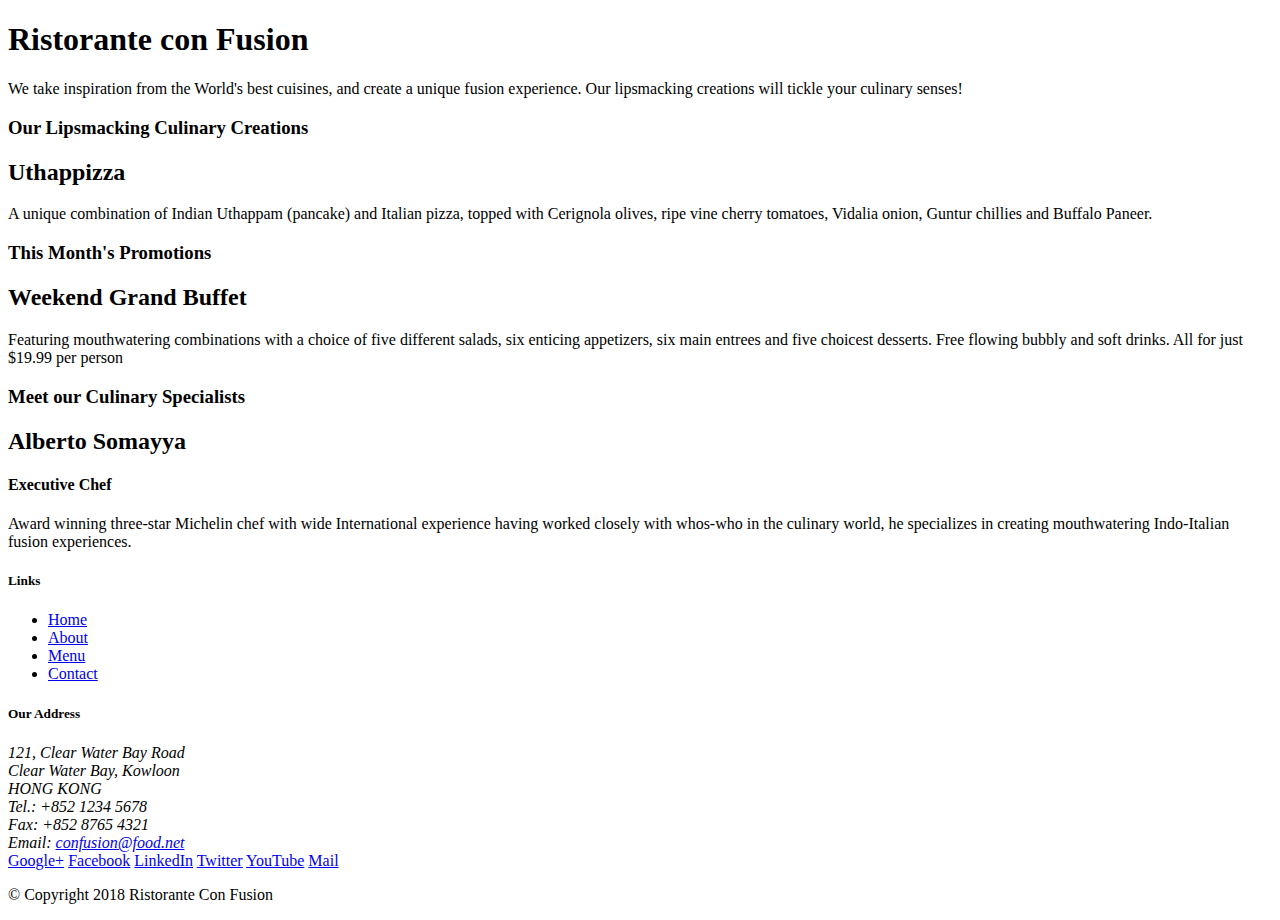
==== index.html @ 7bbf3110 "first commit" ====
<!DOCTYPE html>
<html lang="en">

<head>
    <!-- Required meta tags always come first -->
    <meta charset="utf-8">
    <meta name="viewport" content="width=device-width, initial-scale=1, shrink-to-fit=no">
    <meta http-equiv="x-ua-compatible" content="ie=edge">

    <!-- Bootstrap CSS -->
    <link rel="stylesheet" href="node_modules/bootstrap/dist/css/bootstrap.min.css">
    <title>Ristorante Con Fusion</title>
</head>

<body>

    <header class = 'jumbotron'>
        <div class='container'>
            <div class='row'>
                <div class='col-12 col-sm-6'>
                    <h1>Ristorante con Fusion</h1>
                    <p>We take inspiration from the World's best cuisines, and create a unique fusion experience. Our lipsmacking creations will tickle your culinary senses!</p>
                </div>
                <div class='col-12 col-sm'>
                </div>
            </div>
        </div>
    </header>

    <div class = "container">
        <div class = 'row'>
            <div class='col-12 col-sm-4 order-sm-last col-md-3'>
                <h3>Our Lipsmacking Culinary Creations</h3>
            </div>
            <div class='col-12 col-sm order-sm-first col-md'>
                <h2>Uthappizza</h2>
                <p>A unique combination of Indian Uthappam (pancake) and Italian pizza, topped with Cerignola olives, ripe vine cherry tomatoes, Vidalia onion, Guntur chillies and Buffalo Paneer.</p>
            </div>
        </div>


        <div class = 'row'>
            <div class='col-12 col-sm-4 order-sm-last col-md-3'>
                <h3>This Month's Promotions</h3>
            </div>
            <div class = 'col-12 col-sm order-sm-first col-md'>
                <h2>Weekend Grand Buffet</h2>
                <p>Featuring mouthwatering combinations with a choice of five different salads, six enticing appetizers, six main entrees and five choicest desserts. Free flowing bubbly and soft drinks. All for just $19.99 per person </p>
            </div>
        </div>

        <div class='row'>
            <div class='col-12 col-sm-4 order-sm-last col-md-3'>
                <h3>Meet our Culinary Specialists</h3>
            </div>
            <div class='col-12 col-sm order-sm-first col-md'>
                <h2>Alberto Somayya</h2>
                <h4>Executive Chef</h4>
                <p>Award winning three-star Michelin chef with wide International experience having worked closely with whos-who in the culinary world, he specializes in creating mouthwatering Indo-Italian fusion experiences. </p>
            </div>
        </div>
    </div>

    <footer>
        <div class = 'container'>
            <div class = 'row'>             
                <div col = 'col-4 offset-1 col-sm-2'>
                    <h5>Links</h5>
                    <ul>
                        <li><a href="#">Home</a></li>
                        <li><a href="#">About</a></li>
                        <li><a href="#">Menu</a></li>
                        <li><a href="#">Contact</a></li>
                    </ul>
                </div>
                <div class = 'col-7 col-sm-5'>
                    <h5>Our Address</h5>
                    <address>
		              121, Clear Water Bay Road<br>
		              Clear Water Bay, Kowloon<br>
		              HONG KONG<br>
		              Tel.: +852 1234 5678<br>
		              Fax: +852 8765 4321<br>
		              Email: <a href="mailto:confusion@food.net">confusion@food.net</a>
		           </address>
                </div>
                <div class='col-12 col-sm-4'>
                    <div>
                        <a href="http://google.com/+">Google+</a>
                        <a href="http://www.facebook.com/profile.php?id=">Facebook</a>
                        <a href="http://www.linkedin.com/in/">LinkedIn</a>
                        <a href="http://twitter.com/">Twitter</a>
                        <a href="http://youtube.com/">YouTube</a>
                        <a href="mailto:">Mail</a>
                    </div>
                </div>
           </div>
           <div class='row justify-content-center'>             
                <div class='col-auto'>
                    <p>© Copyright 2018 Ristorante Con Fusion</p>
                </div>
           </div>
        </div>
    </footer>
    <script src="node_modules/jquery/dist/jquery.slim.min.js"></script>
    <script src="node_modules/popper.js/dist/umd/popper.min.js"></script>
    <script src="node_modules/bootstrap/dist/js/bootstrap.min.js"></script>

</body>

</html>
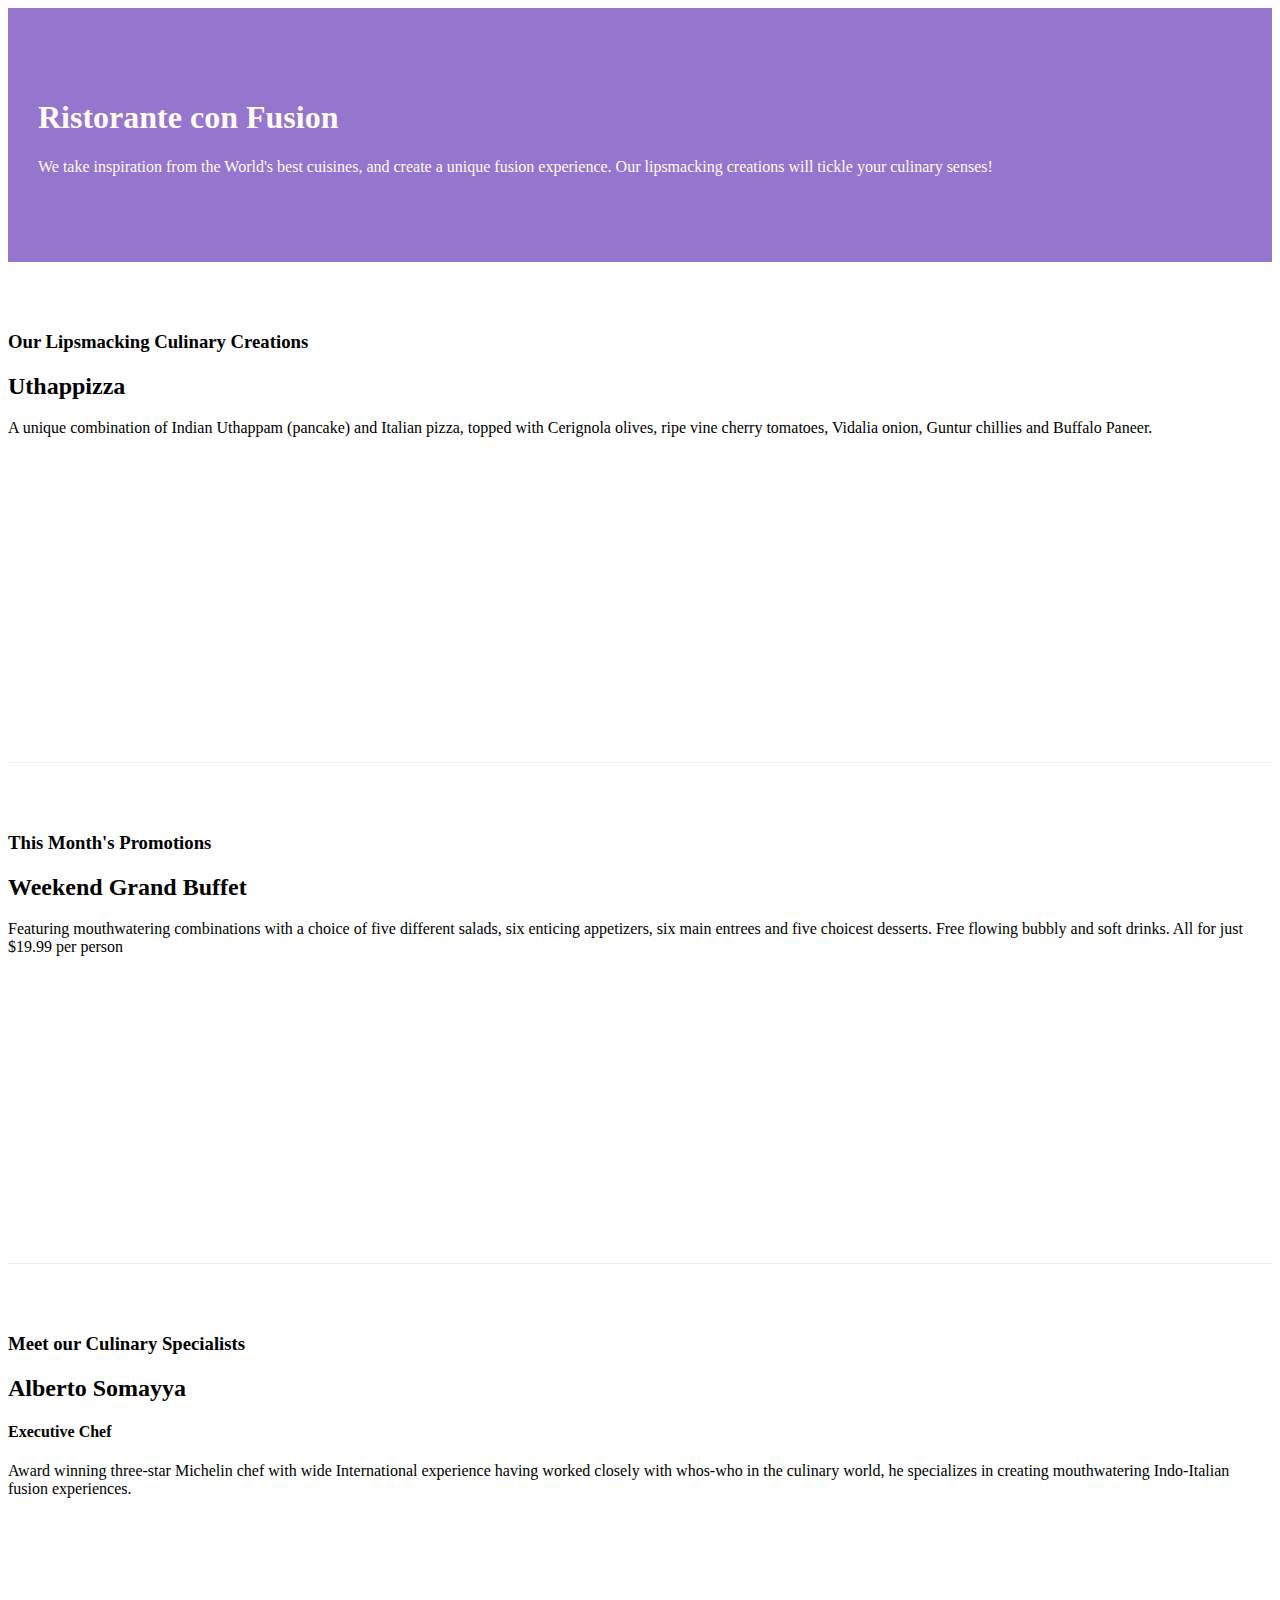
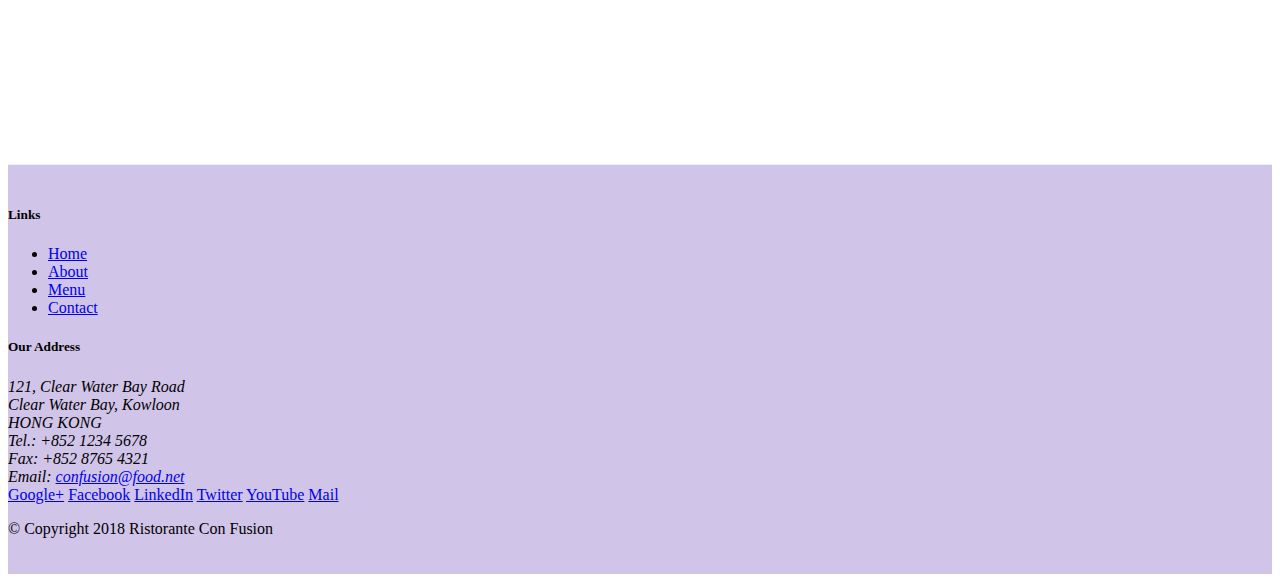
==== commit 1c10825f: "second commit" ====
--- a/index.html
+++ b/index.html
@@ -9,6 +9,7 @@
 
     <!-- Bootstrap CSS -->
     <link rel="stylesheet" href="node_modules/bootstrap/dist/css/bootstrap.min.css">
+    <link rel="stylesheet" href="css/styles.css">
     <title>Ristorante Con Fusion</title>
 </head>
 
@@ -16,7 +17,7 @@
 
     <header class = 'jumbotron'>
         <div class='container'>
-            <div class='row'>
+            <div class='row row-header'>
                 <div class='col-12 col-sm-6'>
                     <h1>Ristorante con Fusion</h1>
                     <p>We take inspiration from the World's best cuisines, and create a unique fusion experience. Our lipsmacking creations will tickle your culinary senses!</p>
@@ -28,7 +29,7 @@
     </header>
 
     <div class = "container">
-        <div class = 'row'>
+        <div class = 'row row-content align-items-center'>
             <div class='col-12 col-sm-4 order-sm-last col-md-3'>
                 <h3>Our Lipsmacking Culinary Creations</h3>
             </div>
@@ -39,7 +40,7 @@
         </div>
 
 
-        <div class = 'row'>
+        <div class = 'row row-content align-items-center'>
             <div class='col-12 col-sm-4 order-sm-last col-md-3'>
                 <h3>This Month's Promotions</h3>
             </div>
@@ -49,7 +50,7 @@
             </div>
         </div>
 
-        <div class='row'>
+        <div class='row row-content align-items-center'>
             <div class='col-12 col-sm-4 order-sm-last col-md-3'>
                 <h3>Meet our Culinary Specialists</h3>
             </div>
@@ -61,12 +62,12 @@
         </div>
     </div>
 
-    <footer>
+    <footer class='footer'>
         <div class = 'container'>
             <div class = 'row'>             
-                <div col = 'col-4 offset-1 col-sm-2'>
+                <div class = 'col-4 offset-1 col-sm-2'>
                     <h5>Links</h5>
-                    <ul>
+                    <ul class='list-unstyled'>
                         <li><a href="#">Home</a></li>
                         <li><a href="#">About</a></li>
                         <li><a href="#">Menu</a></li>
@@ -84,8 +85,8 @@
 		              Email: <a href="mailto:confusion@food.net">confusion@food.net</a>
 		           </address>
                 </div>
-                <div class='col-12 col-sm-4'>
-                    <div>
+                <div class='col-12 col-sm-4 align-self-center'>
+                    <div class='text-center'>
                         <a href="http://google.com/+">Google+</a>
                         <a href="http://www.facebook.com/profile.php?id=">Facebook</a>
                         <a href="http://www.linkedin.com/in/">LinkedIn</a>
--- a/css/styles.css
+++ b/css/styles.css
@@ -0,0 +1,31 @@
+.row-header {
+    margin: 0px auto;
+    padding:0px auto;
+}
+
+.row-content {
+    margin: 0px auto;
+    padding: 50px 0px 50px 0px;
+    border-bottom: 1px ridge;
+    min-height: 400px;
+}
+
+.footer {
+    background-color: #D1C4E9;
+    margin: 0px auto;
+    padding: 20px 0px 20px 0px;
+
+}
+
+.jumbotron{
+    padding: 70px 30px 70px 30px;
+    margin: 0px auto;
+    background: #9575cd;
+    color: floralwhite;
+}
+
+.address{
+    font-size: 80%;
+    margin: 0px;
+    color: #0f0f0f;
+}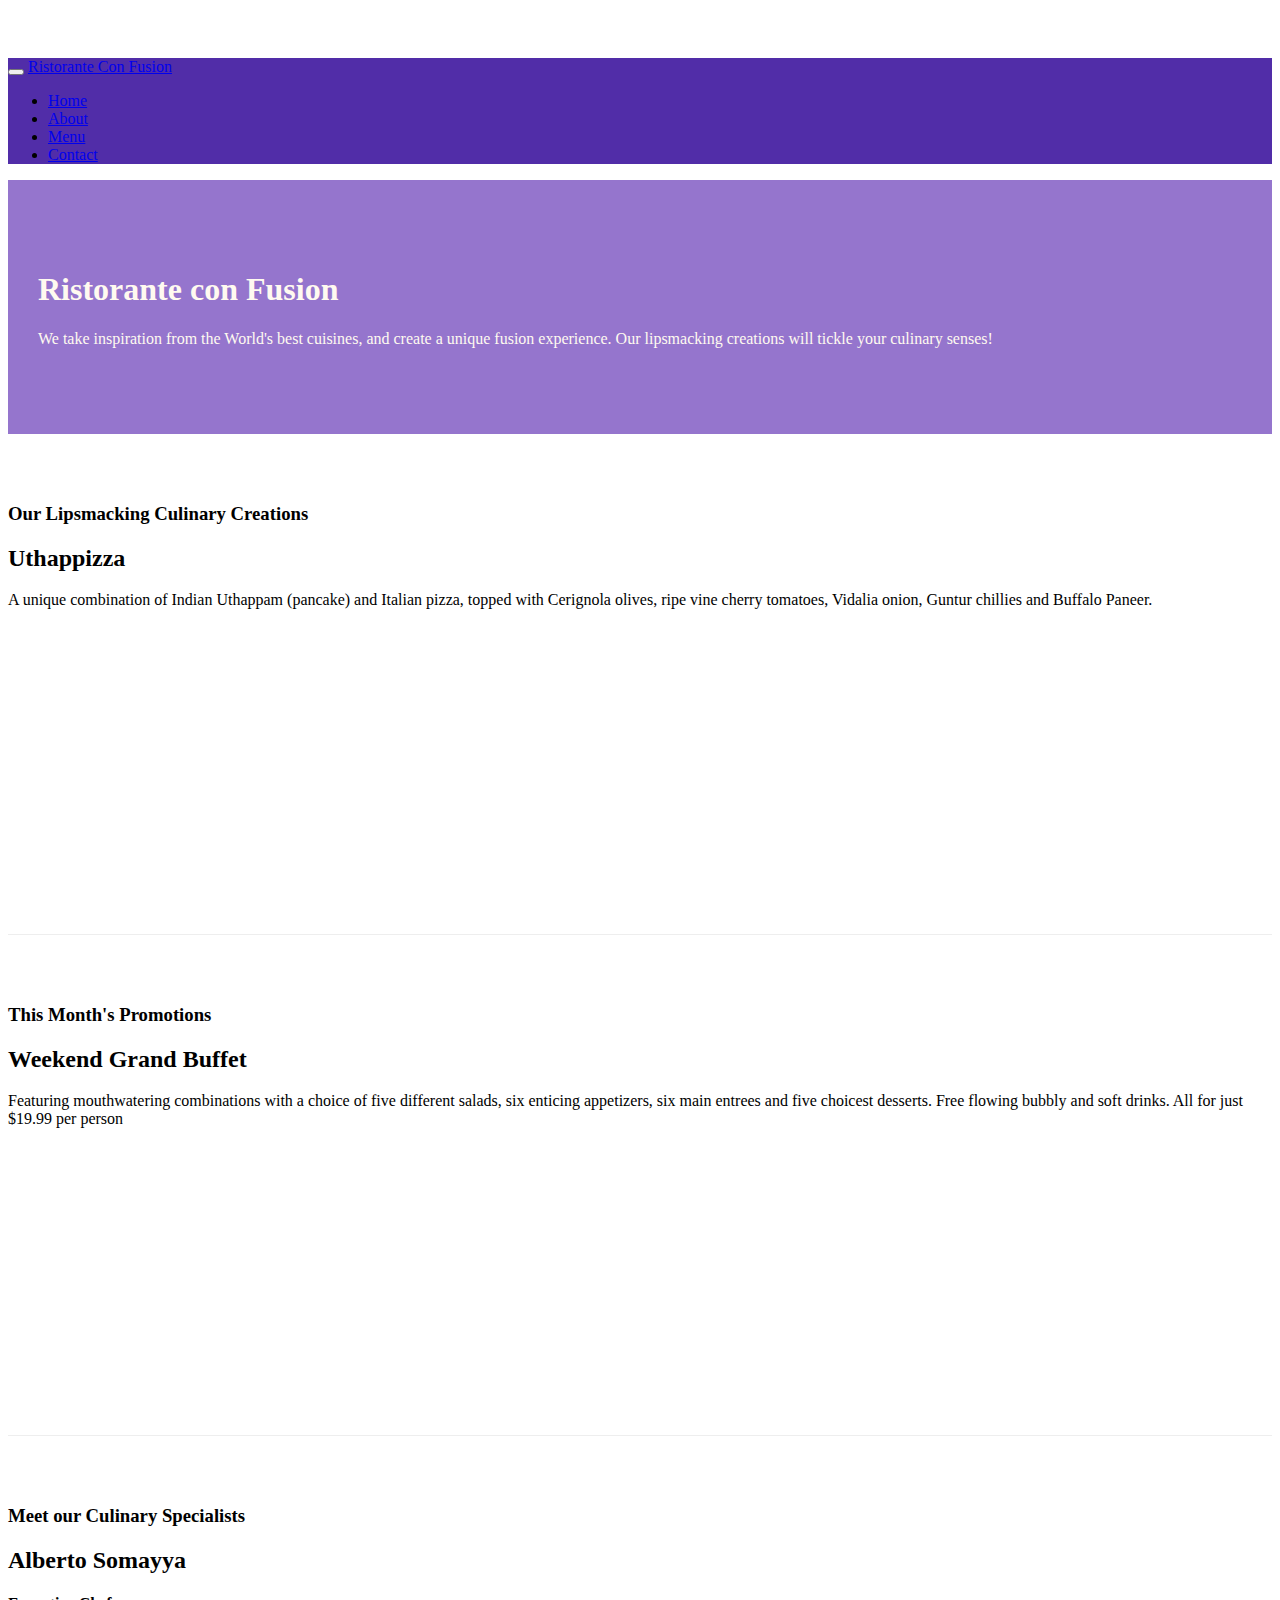
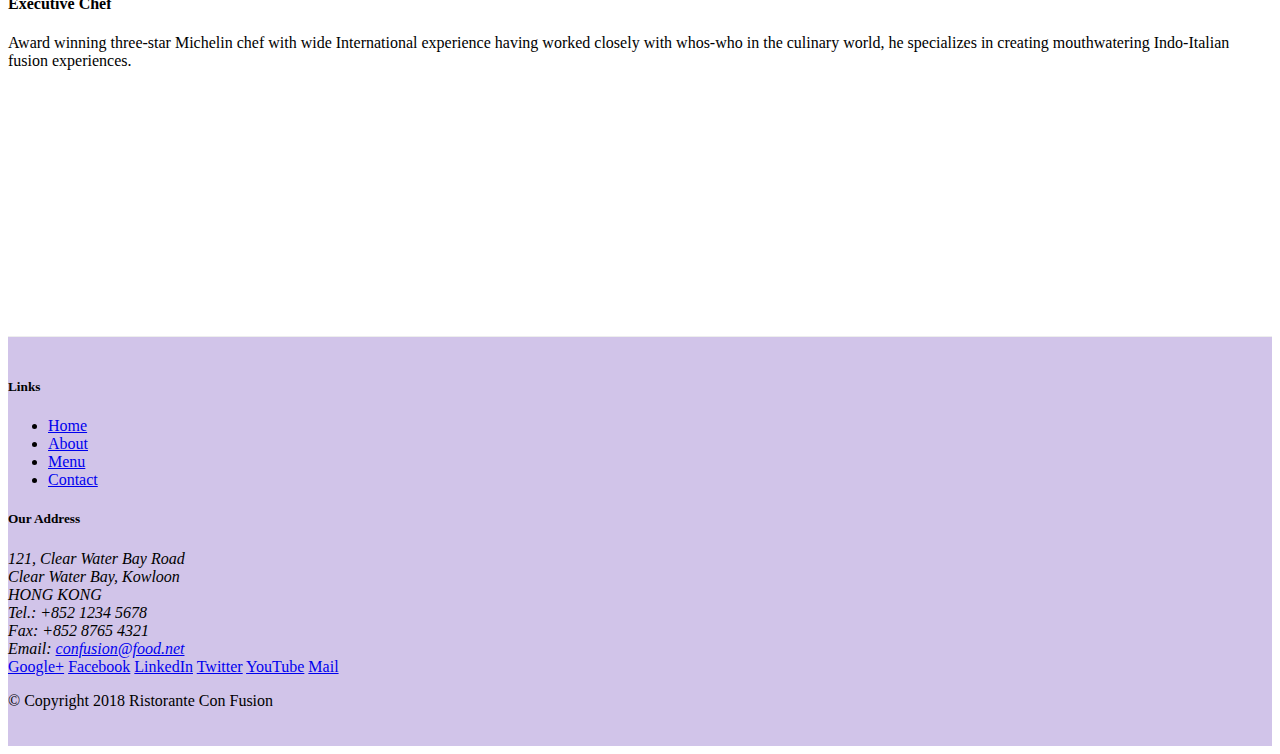
==== commit 6b3b693b: "navbars and breadcrumb" ====
--- a/index.html
+++ b/index.html
@@ -14,6 +14,23 @@
 </head>
 
 <body>
+    <nav class = "navbar navbar-dark navbar-expand-sm fixed-top">
+        <div class="container">
+            <button class = "navbar-toggler" type="button" data-toggle="collapse" data-target='#Navbar'>
+                <span class = "navbar-toggler-icon"></span>
+            </button>
+            <a class = "navbar-brand mr-auto" href='#'>Ristorante Con Fusion</a>
+            <div class="collapse navbar-collapse" id="Navbar">
+                <ul class = "navbar-nav mr-auto">
+                    <li class = "nav-item active"><a class = 'nav-link' href = '#'>Home</a></li>
+                    <li class = "nav-item"><a class = 'nav-link' href = './aboutus.html'>About</a></li>
+                    <li class = "nav-item"><a class = 'nav-link' href = '#'>Menu</a></li>
+                    <li class = "nav-item"><a class = 'nav-link' href = '#'>Contact</a></li>
+
+                </ul>
+            </div>
+        </div>
+    </nav>
 
     <header class = 'jumbotron'>
         <div class='container'>
@@ -69,7 +86,7 @@
                     <h5>Links</h5>
                     <ul class='list-unstyled'>
                         <li><a href="#">Home</a></li>
-                        <li><a href="#">About</a></li>
+                        <li><a href="/aboutus.html">About</a></li>
                         <li><a href="#">Menu</a></li>
                         <li><a href="#">Contact</a></li>
                     </ul>
--- a/css/styles.css
+++ b/css/styles.css
@@ -28,4 +28,13 @@
     font-size: 80%;
     margin: 0px;
     color: #0f0f0f;
+}
+
+body {
+    padding: 50px 0px 0px 0px;
+    z-index:0;
+}
+
+.navbar-dark {
+    background-color: #512DA8;
 }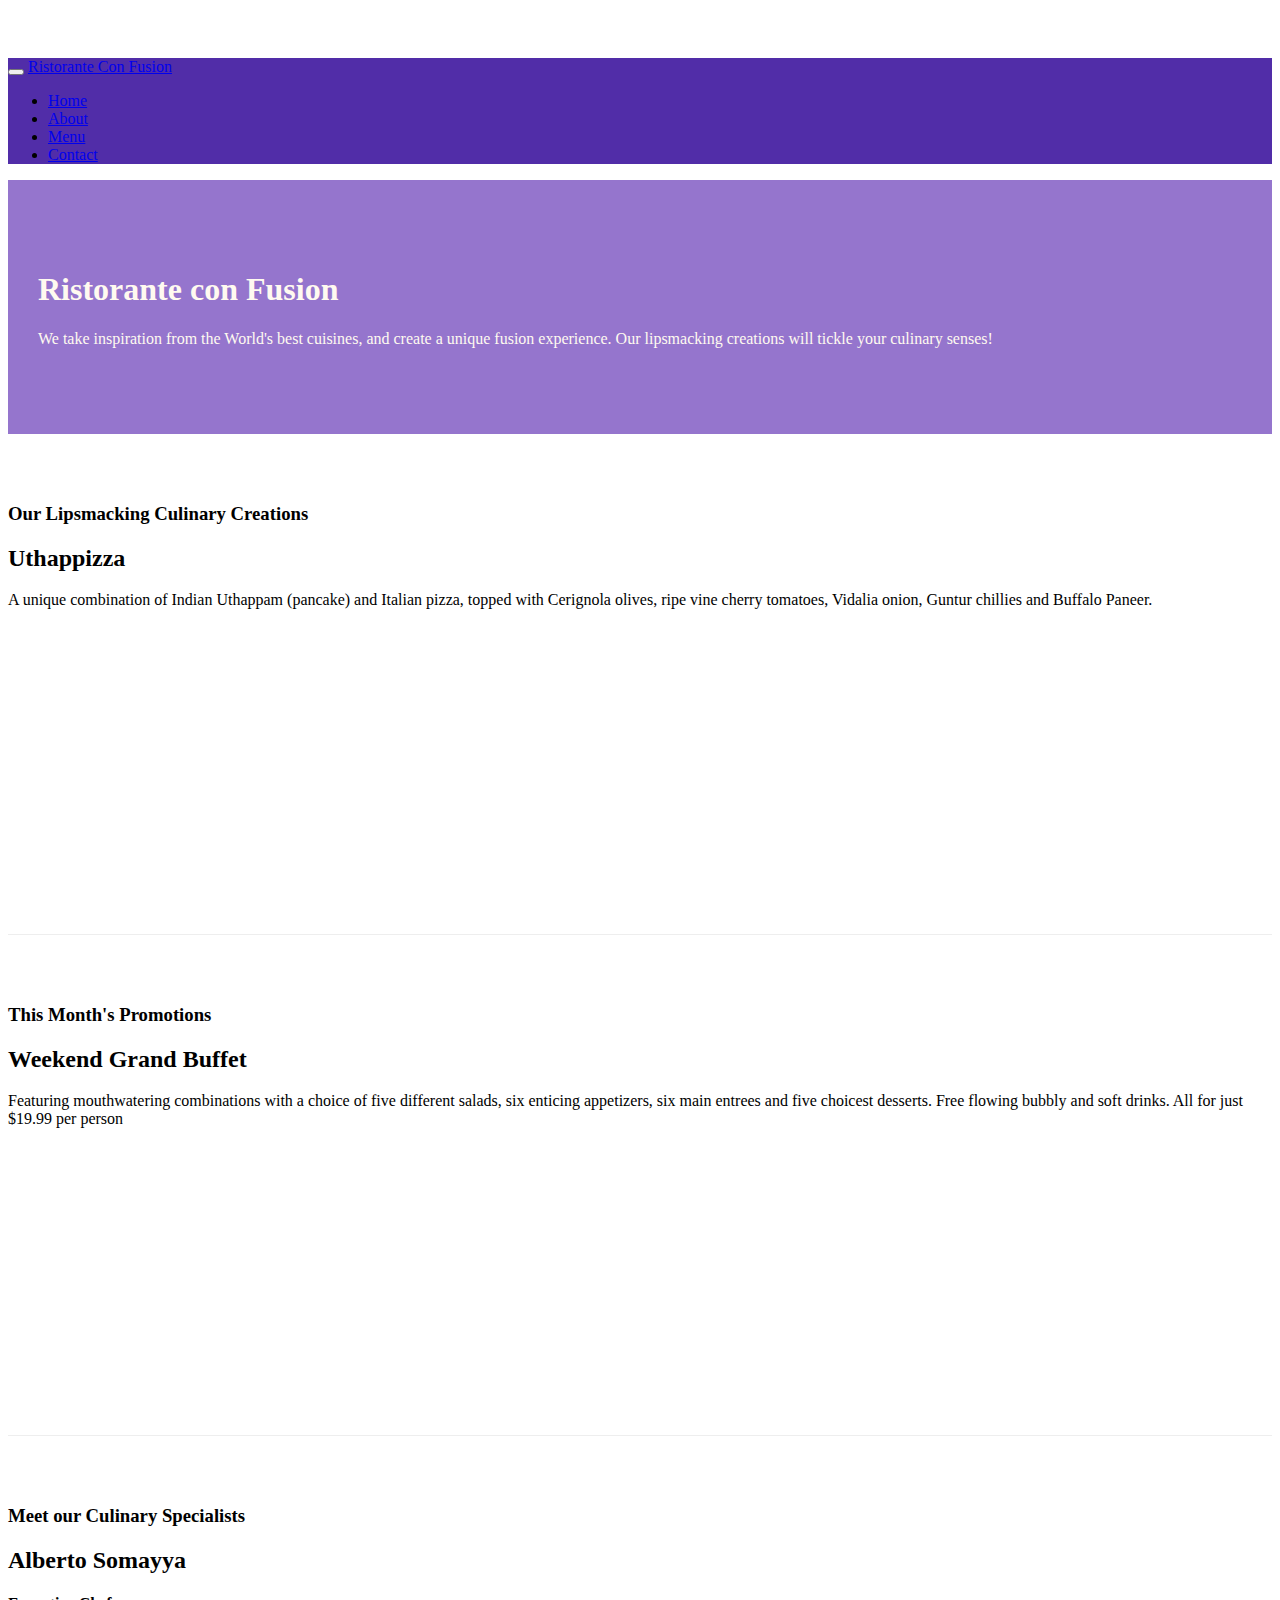
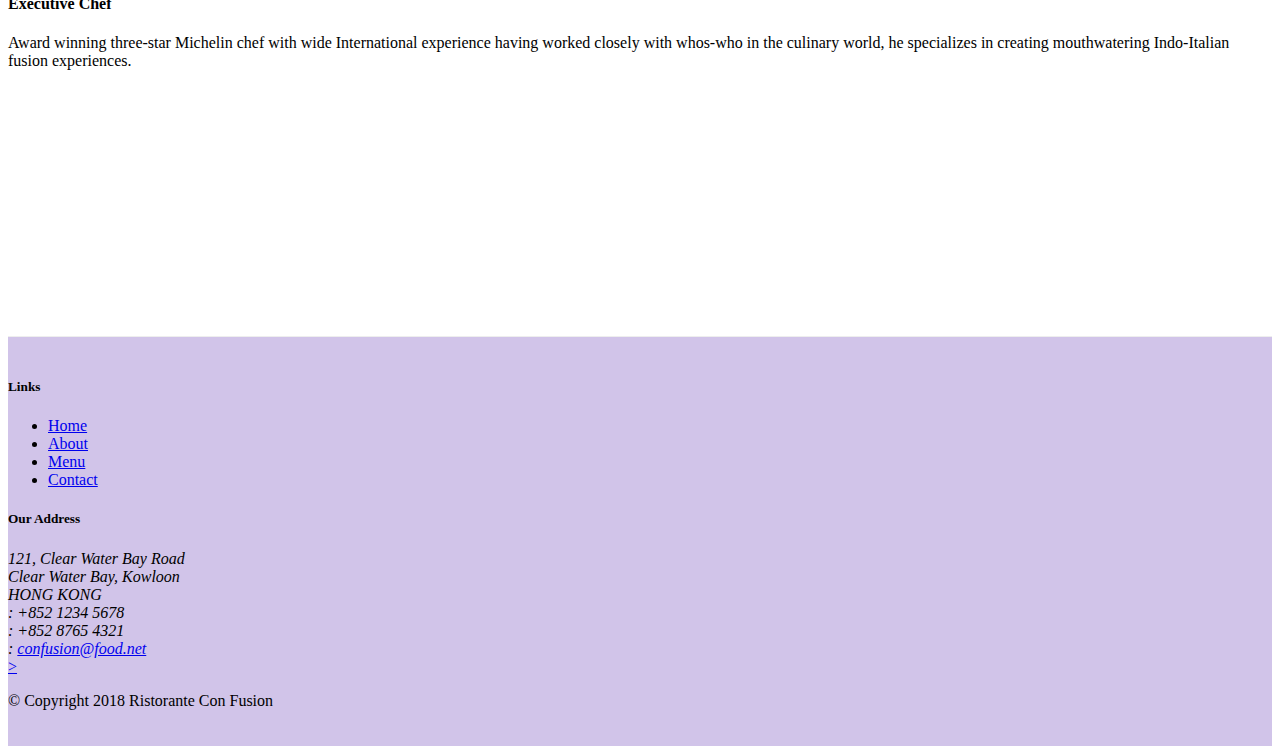
==== commit ee936cad: "git icons" ====
--- a/index.html
+++ b/index.html
@@ -9,6 +9,8 @@
 
     <!-- Bootstrap CSS -->
     <link rel="stylesheet" href="node_modules/bootstrap/dist/css/bootstrap.min.css">
+    <link rel="stylesheet" href="node_modules/font-awesome/css/font-awesome.min.css">
+    <link rel="stylesheet" href="node_modules/bootstrap-social/bootstrap-social.css">
     <link rel="stylesheet" href="css/styles.css">
     <title>Ristorante Con Fusion</title>
 </head>
@@ -22,10 +24,10 @@
             <a class = "navbar-brand mr-auto" href='#'>Ristorante Con Fusion</a>
             <div class="collapse navbar-collapse" id="Navbar">
                 <ul class = "navbar-nav mr-auto">
-                    <li class = "nav-item active"><a class = 'nav-link' href = '#'>Home</a></li>
-                    <li class = "nav-item"><a class = 'nav-link' href = './aboutus.html'>About</a></li>
-                    <li class = "nav-item"><a class = 'nav-link' href = '#'>Menu</a></li>
-                    <li class = "nav-item"><a class = 'nav-link' href = '#'>Contact</a></li>
+                    <li class = "nav-item active"><a class = 'nav-link' href = '#'><span class="fa fa-home fa-lg"></span> Home</a></li>
+                    <li class = "nav-item"><a class = 'nav-link' href = './aboutus.html'><span class="fa fa-info fa-lg"></span> About</a></li>
+                    <li class = "nav-item"><a class = 'nav-link' href = '#'><span class="fa fa-list fa-lg"></span> Menu</a></li>
+                    <li class = "nav-item"><a class = 'nav-link' href = '#'><span class="fa fa-address-card fa-lg"></span> Contact</a></li>
 
                 </ul>
             </div>
@@ -97,19 +99,19 @@
 		              121, Clear Water Bay Road<br>
 		              Clear Water Bay, Kowloon<br>
 		              HONG KONG<br>
-		              Tel.: +852 1234 5678<br>
-		              Fax: +852 8765 4321<br>
-		              Email: <a href="mailto:confusion@food.net">confusion@food.net</a>
+		              <span class='fa fa-phone'></span>: +852 1234 5678<br>
+		              <span class='fa fa-fax'></span>: +852 8765 4321<br>
+		              <span class='fa fa-envelope'></span>: <a href="mailto:confusion@food.net">confusion@food.net</a>
 		           </address>
                 </div>
                 <div class='col-12 col-sm-4 align-self-center'>
                     <div class='text-center'>
-                        <a href="http://google.com/+">Google+</a>
-                        <a href="http://www.facebook.com/profile.php?id=">Facebook</a>
-                        <a href="http://www.linkedin.com/in/">LinkedIn</a>
-                        <a href="http://twitter.com/">Twitter</a>
-                        <a href="http://youtube.com/">YouTube</a>
-                        <a href="mailto:">Mail</a>
+                        <a class = 'btn btn-social-icon btn-google' href="http://google.com/+"><i class = 'fa fa-google-plus'></i>></a>
+                        <a class= 'btn btn-social-icon btn-facebook' href="http://www.facebook.com/profile.php?id="><i class='fa fa-facebook'></i></a>
+                        <a class= 'btn btn-social-icon btn-linkedin' href="http://www.linkedin.com/in/"><i class='fa fa-linkedin'></i></a>
+                        <a class='btn btn-social-icon btn-twitter' href="http://twitter.com/"><i class='fa fa-twitter'></i></a>
+                        <a class='btn btn-social-icon btn-google' href="http://youtube.com/"><i class='fa fa-youtube'></i></a>
+                        <a href="mailto:"><i class='fa fa-envelope'></i></a>
                     </div>
                 </div>
            </div>
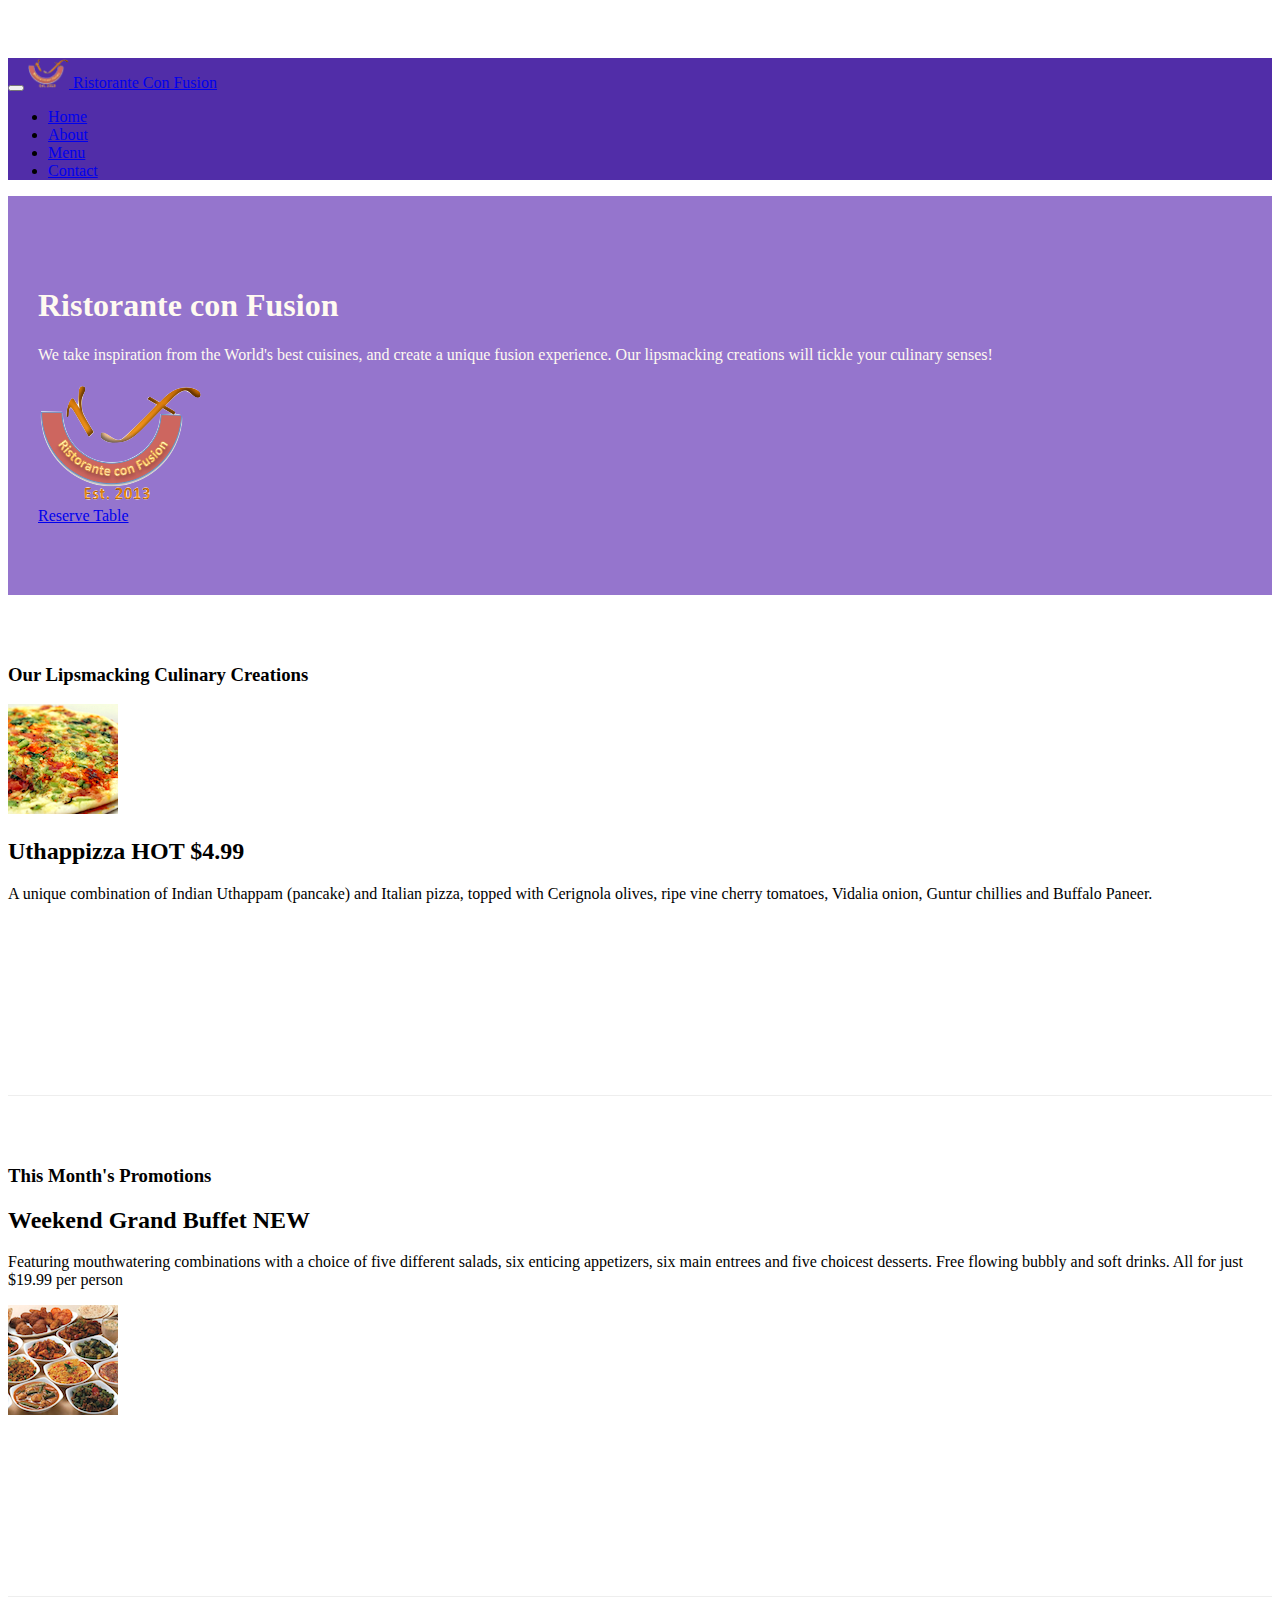
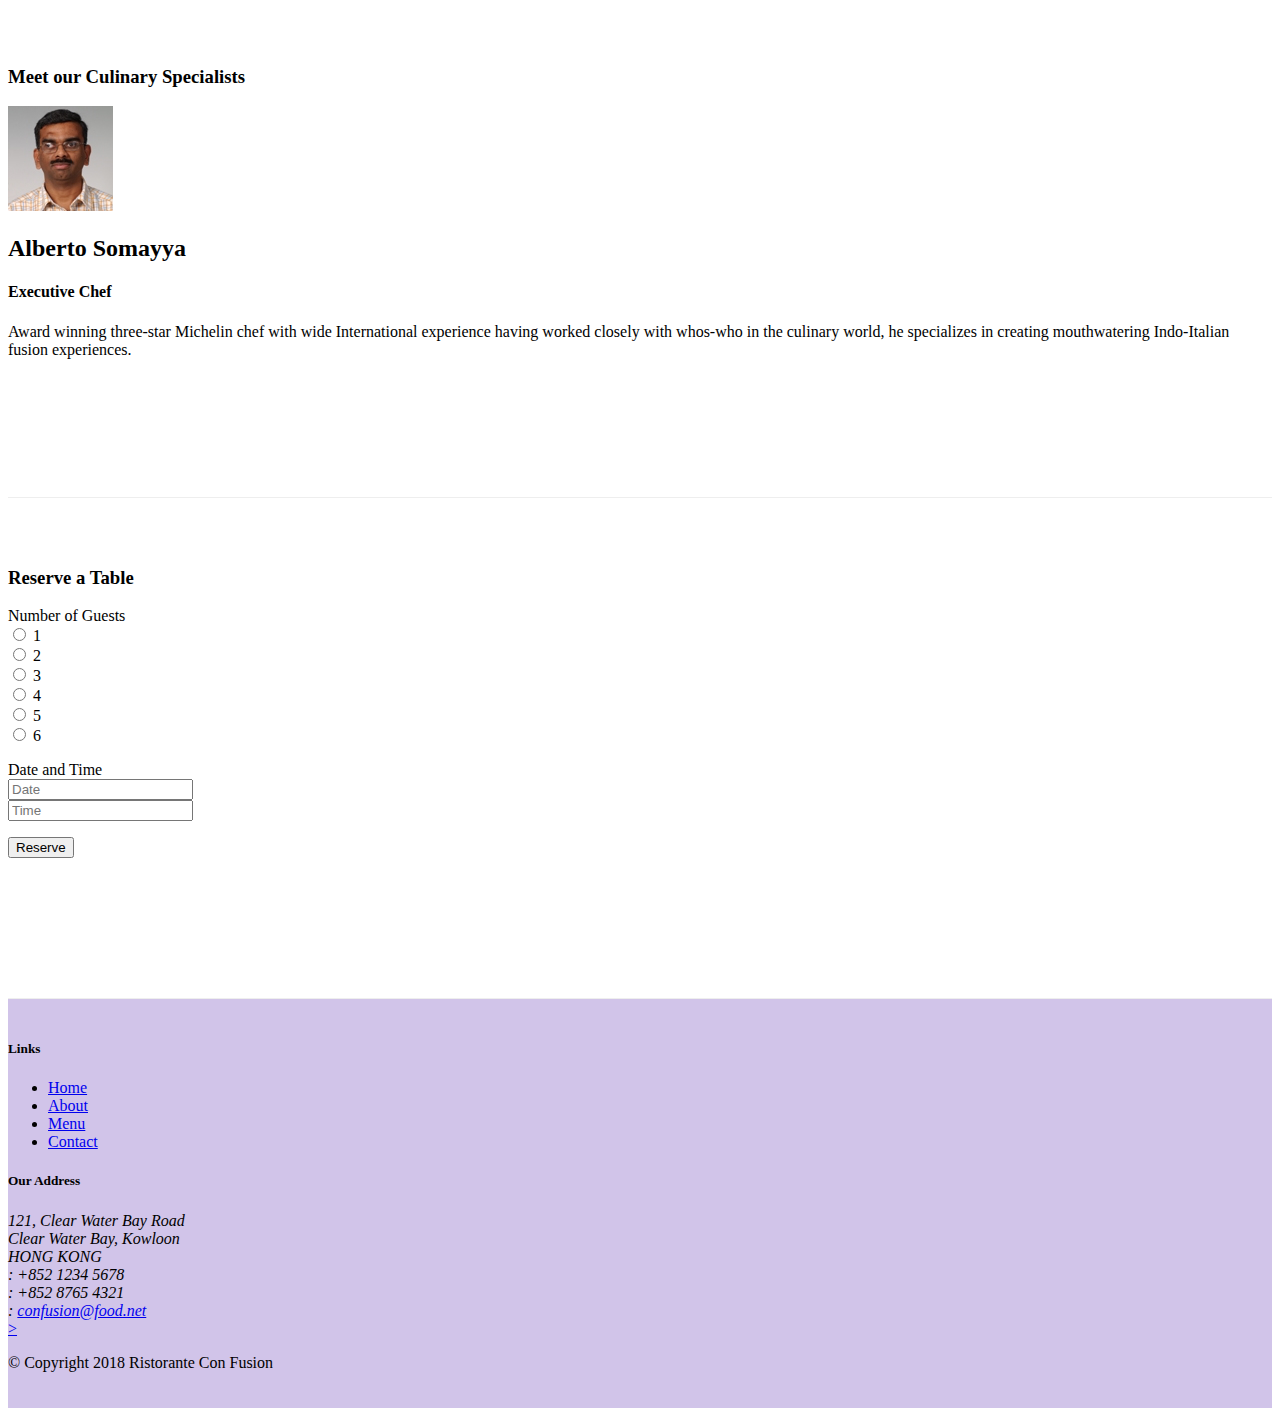
==== commit 362066fa: "assignment 2" ====
--- a/index.html
+++ b/index.html
@@ -21,13 +21,13 @@
             <button class = "navbar-toggler" type="button" data-toggle="collapse" data-target='#Navbar'>
                 <span class = "navbar-toggler-icon"></span>
             </button>
-            <a class = "navbar-brand mr-auto" href='#'>Ristorante Con Fusion</a>
+            <a class = "navbar-brand mr-auto" href='#'><img src ="/media/img/logo.png" height="30" width="41"> Ristorante Con Fusion</a>
             <div class="collapse navbar-collapse" id="Navbar">
                 <ul class = "navbar-nav mr-auto">
                     <li class = "nav-item active"><a class = 'nav-link' href = '#'><span class="fa fa-home fa-lg"></span> Home</a></li>
                     <li class = "nav-item"><a class = 'nav-link' href = './aboutus.html'><span class="fa fa-info fa-lg"></span> About</a></li>
                     <li class = "nav-item"><a class = 'nav-link' href = '#'><span class="fa fa-list fa-lg"></span> Menu</a></li>
-                    <li class = "nav-item"><a class = 'nav-link' href = '#'><span class="fa fa-address-card fa-lg"></span> Contact</a></li>
+                    <li class = "nav-item"><a class = 'nav-link' href = './contactus.html'><span class="fa fa-address-card fa-lg"></span> Contact</a></li>
 
                 </ul>
             </div>
@@ -41,7 +41,11 @@
                     <h1>Ristorante con Fusion</h1>
                     <p>We take inspiration from the World's best cuisines, and create a unique fusion experience. Our lipsmacking creations will tickle your culinary senses!</p>
                 </div>
-                <div class='col-12 col-sm'>
+                <div class='col-12 col-sm-3 align-self-center'>
+                    <img src="/media/img/logo.png" class="img-fluid">
+                </div>
+                <div class='col-12 col-sm-3 align-self-center'>
+                    <block><a class='btn btn-warning btn-lg btn-block' href = '#reserve' role='button'> Reserve Table </a></block>
                 </div>
             </div>
         </div>
@@ -53,19 +57,33 @@
                 <h3>Our Lipsmacking Culinary Creations</h3>
             </div>
             <div class='col-12 col-sm order-sm-first col-md'>
-                <h2>Uthappizza</h2>
-                <p>A unique combination of Indian Uthappam (pancake) and Italian pizza, topped with Cerignola olives, ripe vine cherry tomatoes, Vidalia onion, Guntur chillies and Buffalo Paneer.</p>
+                <div class="media">
+                    <img class="d-flex mr-3 img-thumbnail align-self-center" src="/media/img/uthappizza.png" alt="uthappizza">
+                    <div class="media-body">
+                        <h2 class="mt-0">Uthappizza <span class="badge badge-danger">HOT</span>
+                        <span class="badge badge-pill badge-secondary">$4.99</span>
+                        </h2>
+                        <p>A unique combination of Indian Uthappam (pancake) and Italian pizza, topped with Cerignola olives, ripe vine cherry tomatoes, Vidalia onion, Guntur chillies and Buffalo Paneer.</p>
+                    </div>
+                </div>
             </div>
         </div>
 
 
         <div class = 'row row-content align-items-center'>
-            <div class='col-12 col-sm-4 order-sm-last col-md-3'>
+            <div class='col-12 col-sm-4 order-sm-first col-md-3'>
                 <h3>This Month's Promotions</h3>
             </div>
             <div class = 'col-12 col-sm order-sm-first col-md'>
-                <h2>Weekend Grand Buffet</h2>
-                <p>Featuring mouthwatering combinations with a choice of five different salads, six enticing appetizers, six main entrees and five choicest desserts. Free flowing bubbly and soft drinks. All for just $19.99 per person </p>
+                <div class='media'>
+                    
+                    <div class='media-body'>    
+                        <h2>Weekend Grand Buffet <span class='badge badge-danger'>NEW</span></h2>
+                        <p>Featuring mouthwatering combinations with a choice of five different salads, six enticing appetizers, six main entrees and five choicest desserts. Free flowing bubbly and soft drinks. All for just $19.99 per person </p>
+                    </div>
+                    <img src='/media/img/buffet.png' class='d-flex mr-3 img-thumbnail' alt='Weekend Grand buffet'>
+                        
+                </div>
             </div>
         </div>
 
@@ -74,9 +92,68 @@
                 <h3>Meet our Culinary Specialists</h3>
             </div>
             <div class='col-12 col-sm order-sm-first col-md'>
-                <h2>Alberto Somayya</h2>
-                <h4>Executive Chef</h4>
-                <p>Award winning three-star Michelin chef with wide International experience having worked closely with whos-who in the culinary world, he specializes in creating mouthwatering Indo-Italian fusion experiences. </p>
+                <div class="media">
+                    <img class="d-flex mr-3 img-thumbnail align-self-center" src="/media/img/alberto.png" alt="alberto">
+                
+                    <div class="media-body">
+                        <h2>Alberto Somayya</h2>
+                        <h4>Executive Chef</h4>
+                        <p>Award winning three-star Michelin chef with wide International experience having worked closely with whos-who in the culinary world, he specializes in creating mouthwatering Indo-Italian fusion experiences. </p>
+                    </div>
+                </div>
+            </div>
+            
+        </div>
+        <div class='row row-content'>
+            <div class='col-12 col-md-8 offset-sm-2'>
+                <div class='card' id='reserve'>
+                    <h3 class='card-header bg-warning text-white '>Reserve a Table</h3>
+                    <div class='card-body'>
+                        
+                            <dl class='row align-items-center'>
+                            <div class='col-sm-2'>
+                            <dt>Number of Guests</dt></div>
+                            <dt class='col-1'>
+                            <label for = '1'>
+                            <input type='radio' id ='1op' name='1op'>
+                            1</label> 
+                            </dt>
+                            <dt class='col-1'>
+                            <input type='radio' id ='2op' name='2op'>
+                            <label for = '2'> 2</label> 
+                            </dt><dt class='col-1'>
+                            <input type='radio' id ='3op' name='3op'>
+                            <label for = '3'> 3</label> 
+                            </dt><dt class='col-1'>
+                            <input type='radio' id ='4op' name='4op'>
+                            <label for = '4'> 4</label></dt>
+                            <dt class='col-1'>
+                            <input type='radio' id ='5op' name='5' value='5'>
+                            <label for = '5'> 5</label> </dt>
+                            <dt class='col-1'>
+                            <input type='radio' id ='6' name='6' value='6'>
+                            <label for = '6'> 6</label> 
+                            </dt>
+                                
+                        </dl>
+                        <dl class='row align-items-center'>
+                            <dt class='col-sm-2'>Date and Time</dt>
+                            <div class='col-sm-4'>
+                                <input type = 'text' class='form-control' id ='Date' name='Date' placeholder='Date'>
+                            </div>
+                                <div class='col-sm-4'>
+                                <input type = 'text' class='form-control' id ='time' name='time' placeholder='Time'>
+                            </div>
+                                
+                        </dl>
+                        <dl class='row'>
+                            <div class='offset-sm-2 col-10'>
+                                <button type='submit' class='btn btn-primary'>Reserve</button>
+                            </div>
+                        </dl>
+                             
+                    </div>
+                </div>
             </div>
         </div>
     </div>
@@ -90,7 +167,7 @@
                         <li><a href="#">Home</a></li>
                         <li><a href="/aboutus.html">About</a></li>
                         <li><a href="#">Menu</a></li>
-                        <li><a href="#">Contact</a></li>
+                        <li><a href="./contactus.html">Contact</a></li>
                     </ul>
                 </div>
                 <div class = 'col-7 col-sm-5'>
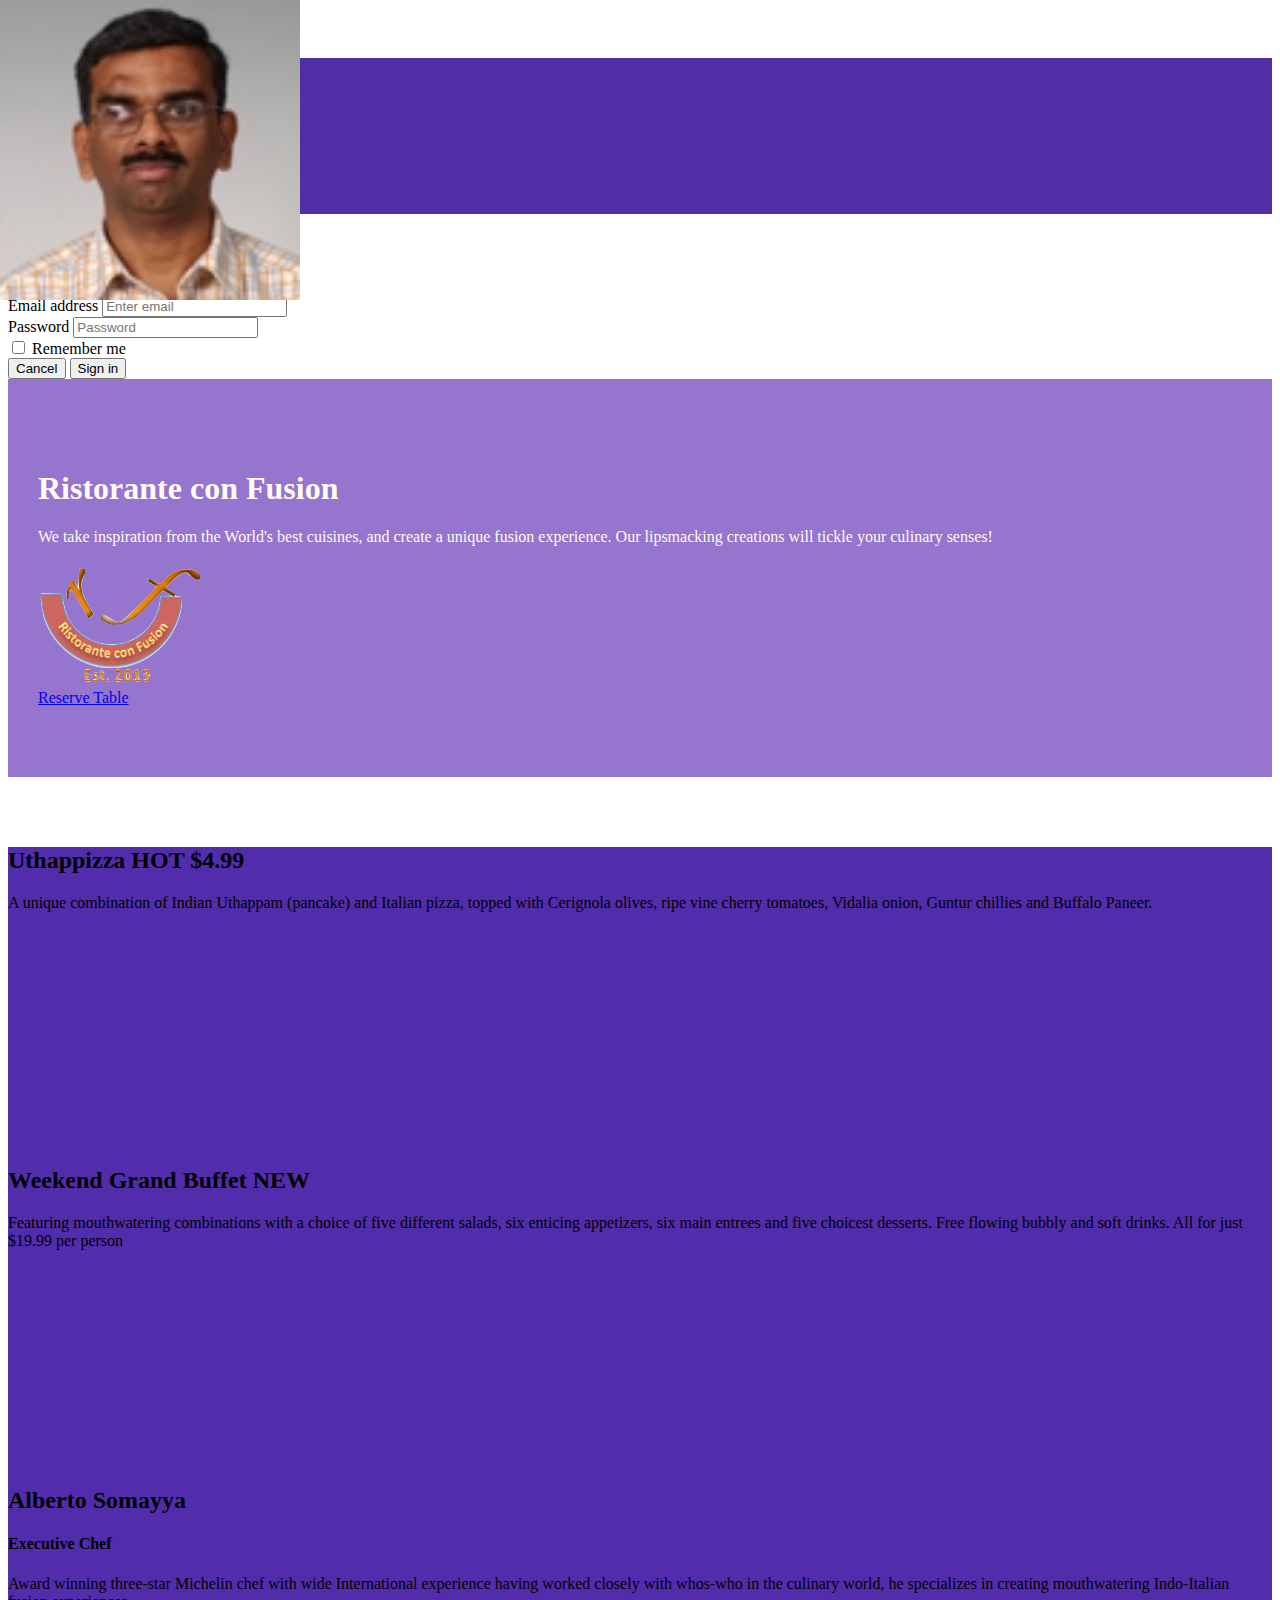
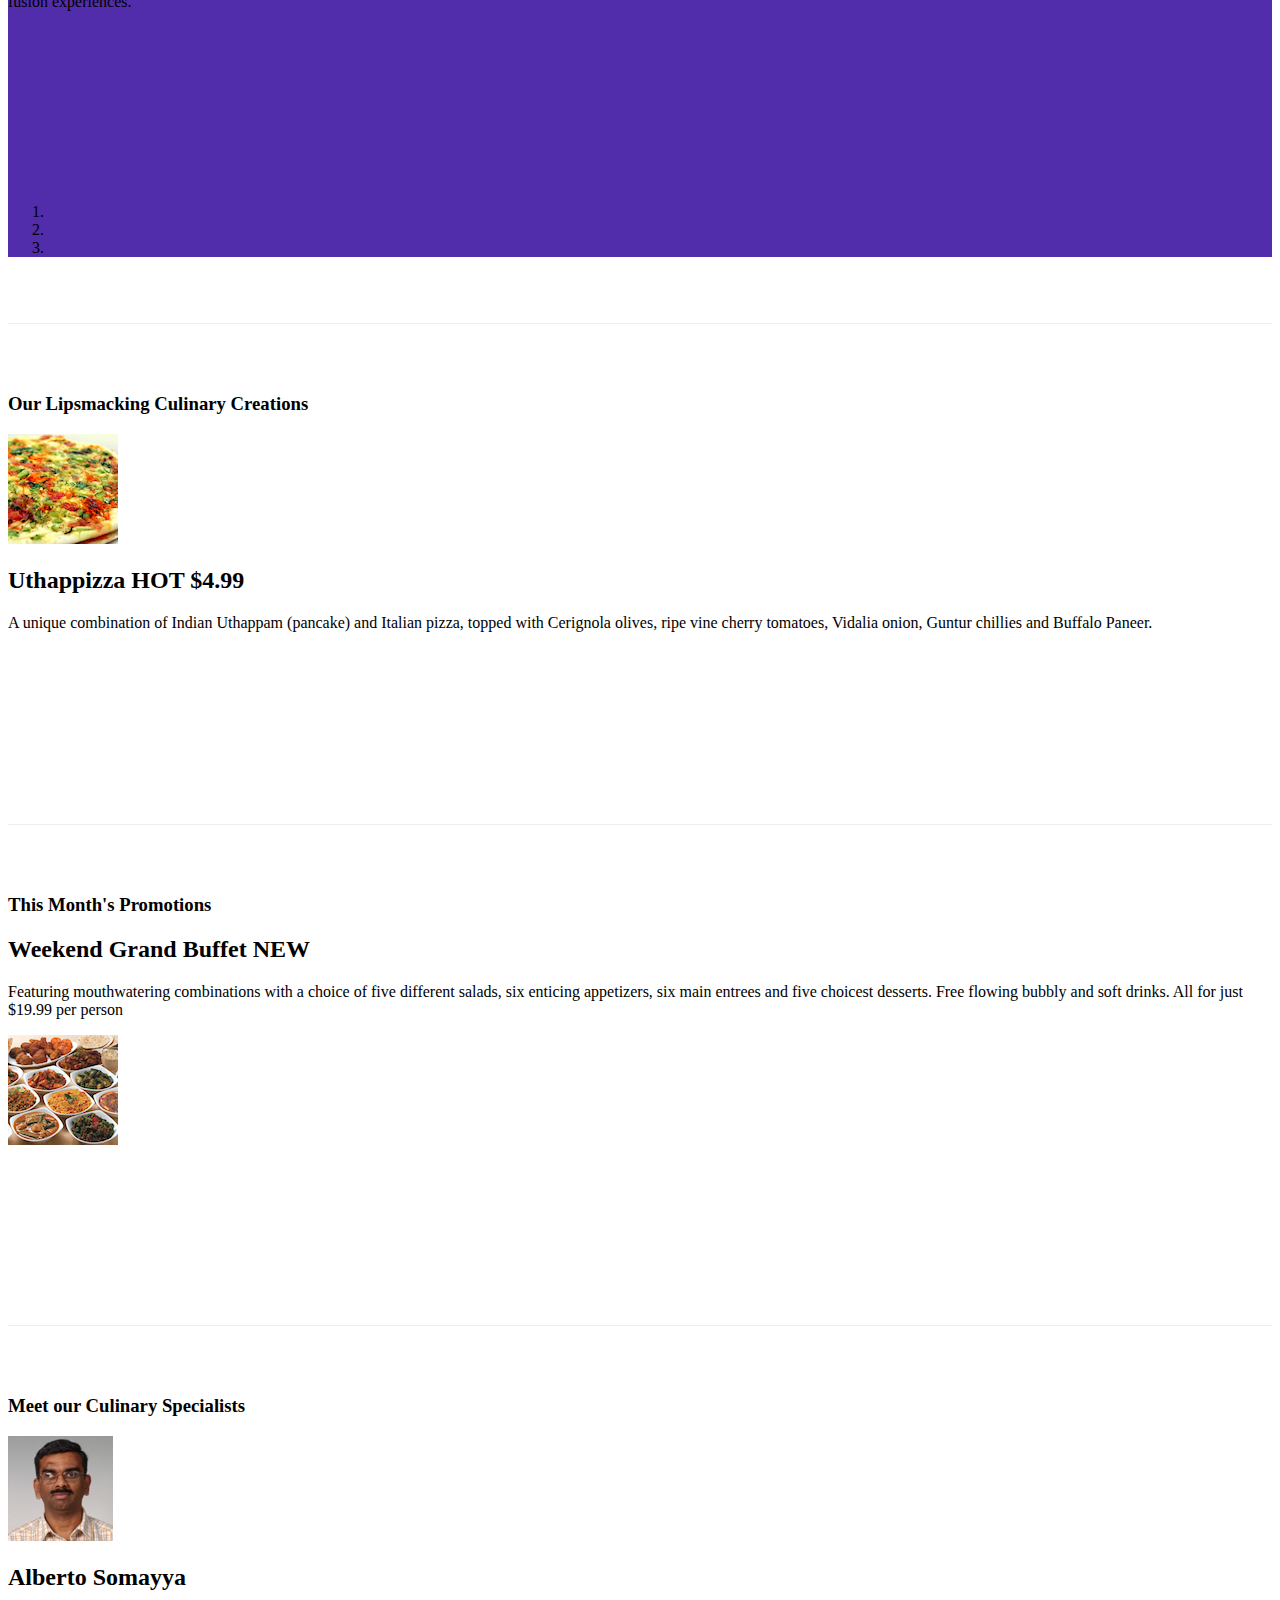
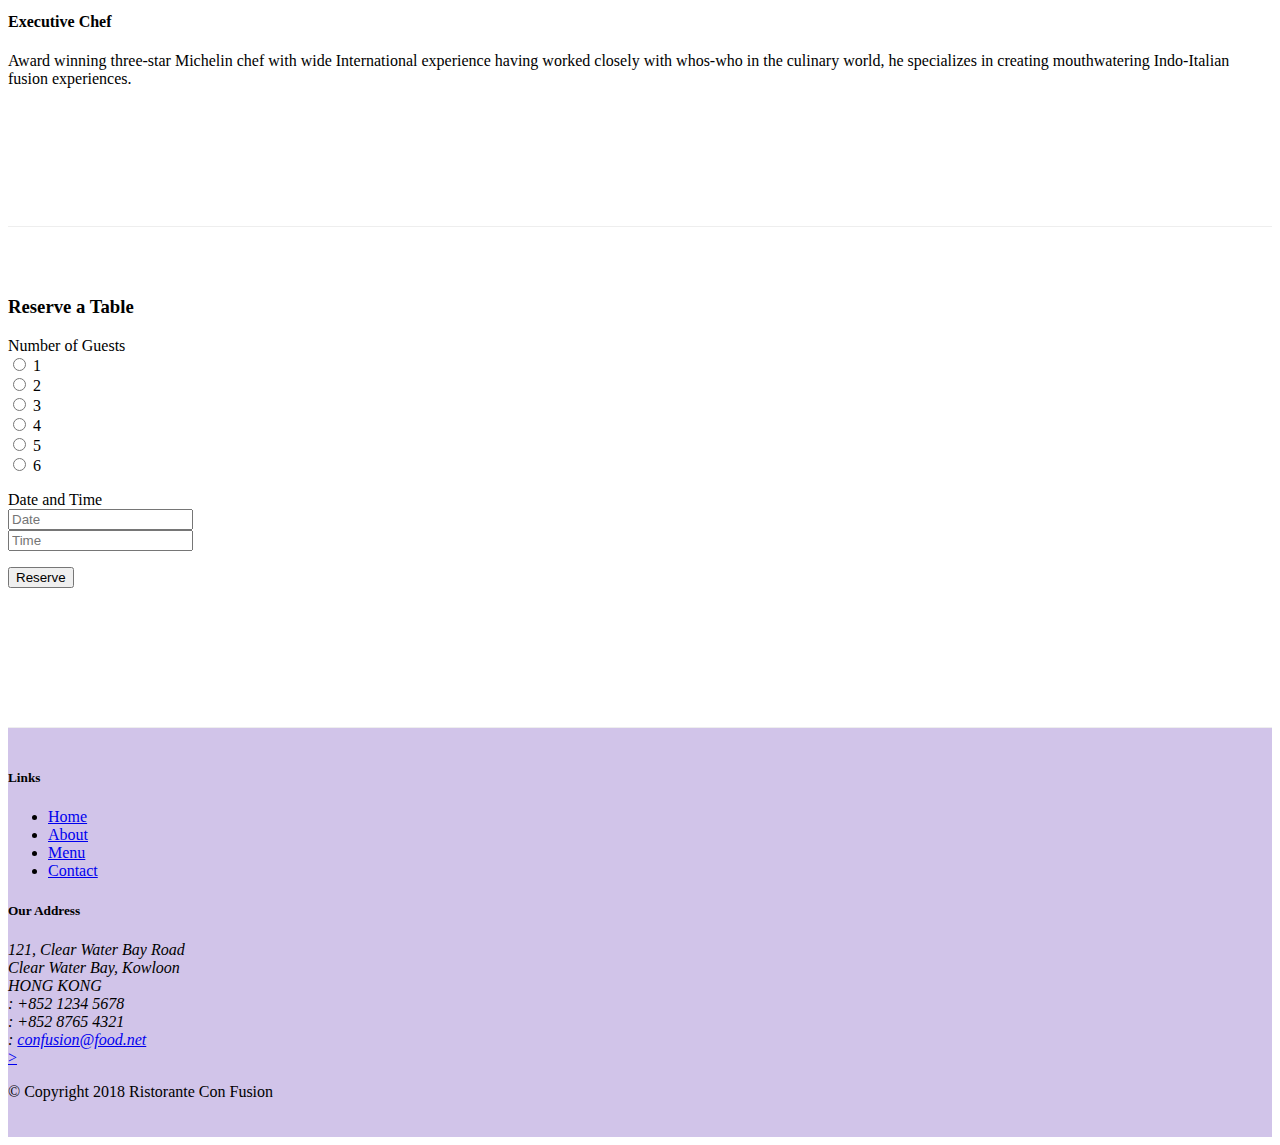
==== commit 21199937: "carousel" ====
--- a/index.html
+++ b/index.html
@@ -30,10 +30,52 @@
                     <li class = "nav-item"><a class = 'nav-link' href = './contactus.html'><span class="fa fa-address-card fa-lg"></span> Contact</a></li>
 
                 </ul>
+                <span class='navbar-text'>
+                    <a data-toggle='modal' data-target='#loginModal'>
+                        <i class='fa fa-sign-in'></i> Login
+                    </a>
+                </span>
             </div>
         </div>
     </nav>
 
+    <div id = 'loginModal' class='modal fade' role='dialog'>
+        <div class='modal-dialog modal-lg' role='content'>
+            <div class='modal-content'>
+                <div class='modal-header'>
+                    <h4 class='modal-title'>Login</h4>
+                    <button type='button' class='close' data-dismiss='modal'>
+                        &times;
+                    </button>
+                </div>
+                <div class='modal-body'>
+                    <form>
+                        <div class="form-row">
+                            <div class="form-group col-sm-4">
+                                    <label class="sr-only" for="exampleInputEmail3">Email address</label>
+                                    <input type="email" class="form-control form-control-sm mr-1" id="exampleInputEmail3" placeholder="Enter email">
+                            </div>
+                            <div class="form-group col-sm-4">
+                                <label class="sr-only" for="exampleInputPassword3">Password</label>
+                                <input type="password" class="form-control form-control-sm mr-1" id="exampleInputPassword3" placeholder="Password">
+                            </div>
+                            <div class="col-sm-auto">
+                                <div class="form-check">
+                                    <input class="form-check-input" type="checkbox">
+                                    <label class="form-check-label"> Remember me
+                                    </label>
+                                </div>
+                            </div>
+                        </div>
+                        <div class="form-row">
+                            <button type="button" class="btn btn-secondary btn-sm ml-auto" data-dismiss="modal">Cancel</button>
+                            <button type="submit" class="btn btn-primary btn-sm ml-1">Sign in</button>        
+                        </div>
+                    </form>
+                </div>
+            </div>
+        </div>
+    </div>
     <header class = 'jumbotron'>
         <div class='container'>
             <div class='row row-header'>
@@ -45,13 +87,57 @@
                     <img src="/media/img/logo.png" class="img-fluid">
                 </div>
                 <div class='col-12 col-sm-3 align-self-center'>
-                    <block><a class='btn btn-warning btn-lg btn-block' href = '#reserve' role='button'> Reserve Table </a></block>
+                    <block><a role='button' class='btn btn-warning btn-lg btn-block'data-toggle="tooltip" data-html="true" title="Or Call us at <br><strong>+852 12345678</strong>" data-placement="bottom" href = '#reserve'> Reserve Table </a></block>
                 </div>
             </div>
         </div>
     </header>
 
     <div class = "container">
+        <div class='row row-content'>
+            <div class='col'>
+                <div id='mycarousel' class='carousel slide' data-ride = 'carousel'>
+                    <div class='carousel-inner' role='listbox'>
+                        <div class='carousel-item'>
+                            <img class='d-block img-fluid' src='media/img/uthappizza.png' alt='uthappizza'>
+                            <div class='carousel-caption d-none d-md-block'>
+                                <h2>Uthappizza <span class="badge badge-danger">HOT</span>
+                                <span class="badge badge-pill badge-secondary">$4.99</span>
+                                </h2>
+                                <p>A unique combination of Indian Uthappam (pancake) and Italian pizza, topped with Cerignola olives, ripe vine cherry tomatoes, Vidalia onion, Guntur chillies and Buffalo Paneer.</p>
+                            </div>
+                        </div>
+                        <div class='carousel-item active'>
+                            <img class='d-block img-fluid' src='media/img/buffet.png' alt='buffet'>
+                            <div class='carousel-caption d-none d-md-block'>
+                                <h2>Weekend Grand Buffet <span class='badge badge-danger'>NEW</span></h2>
+                                <p>Featuring mouthwatering combinations with a choice of five different salads, six enticing appetizers, six main entrees and five choicest desserts. Free flowing bubbly and soft drinks. All for just $19.99 per person </p>
+                            </div>
+                        </div>
+                        <div class='carousel-item'>
+                            <img class='d-block img-fluid' src="media/img/alberto.png" alt='alberto'>
+                            <div class='carousel-caption d-none d-md-block'>
+                                <h2>Alberto Somayya</h2>
+                                <h4>Executive Chef</h4>
+                                <p>Award winning three-star Michelin chef with wide International experience having worked closely with whos-who in the culinary world, he specializes in creating mouthwatering Indo-Italian fusion experiences. </p>
+                            </div>
+                        </div>
+                        <ol class='carousel-indicators'>
+                            <li data-target='#mycarousel' data-slide-to='0' class='active'></li>
+                            <li data-target='#mycarousel' data-slide-to='1' class='active'></li>
+                            <li data-target='#mycarousel' data-slide-to='1' class='active'></li>
+
+                        </ol>
+                        <a class='carousel-control-prev' href='#mycarousel' role='button' data-slide='prev'>
+                            <span class='carousel-control-prev-icon'></span>
+                        </a>
+                        <a class='carousel-control-next' href='#mycarousel' role='button' data-slide='next'>
+                            <span class='carousel-control-next-icon'></span>
+                        </a>
+                    </div>
+                </div>
+            </div>
+        </div>
         <div class = 'row row-content align-items-center'>
             <div class='col-12 col-sm-4 order-sm-last col-md-3'>
                 <h3>Our Lipsmacking Culinary Creations</h3>
@@ -202,7 +288,11 @@
     <script src="node_modules/jquery/dist/jquery.slim.min.js"></script>
     <script src="node_modules/popper.js/dist/umd/popper.min.js"></script>
     <script src="node_modules/bootstrap/dist/js/bootstrap.min.js"></script>
-
+    <script>
+        $(document).ready(function() {
+            $('[data-toggle="tooltip"]').tooltip();
+        });
+    </script>
 </body>
 
 </html>--- a/css/styles.css
+++ b/css/styles.css
@@ -37,4 +37,23 @@
 
 .navbar-dark {
     background-color: #512DA8;
+}
+
+.tab-content {
+    border-left: 1px solid #ddd;
+    border-right: 1px solid #ddd;
+    border-bottom: 1px solid #ddd;
+    padding: 10px;
+}
+.carousel {
+    background: #512DAB;
+}
+.carousel-item {
+    height: 300px;
+}
+.carousel-item img{
+    position: absolute;
+    top: 0;
+    left: 0;
+    min-height: 300px;
 }